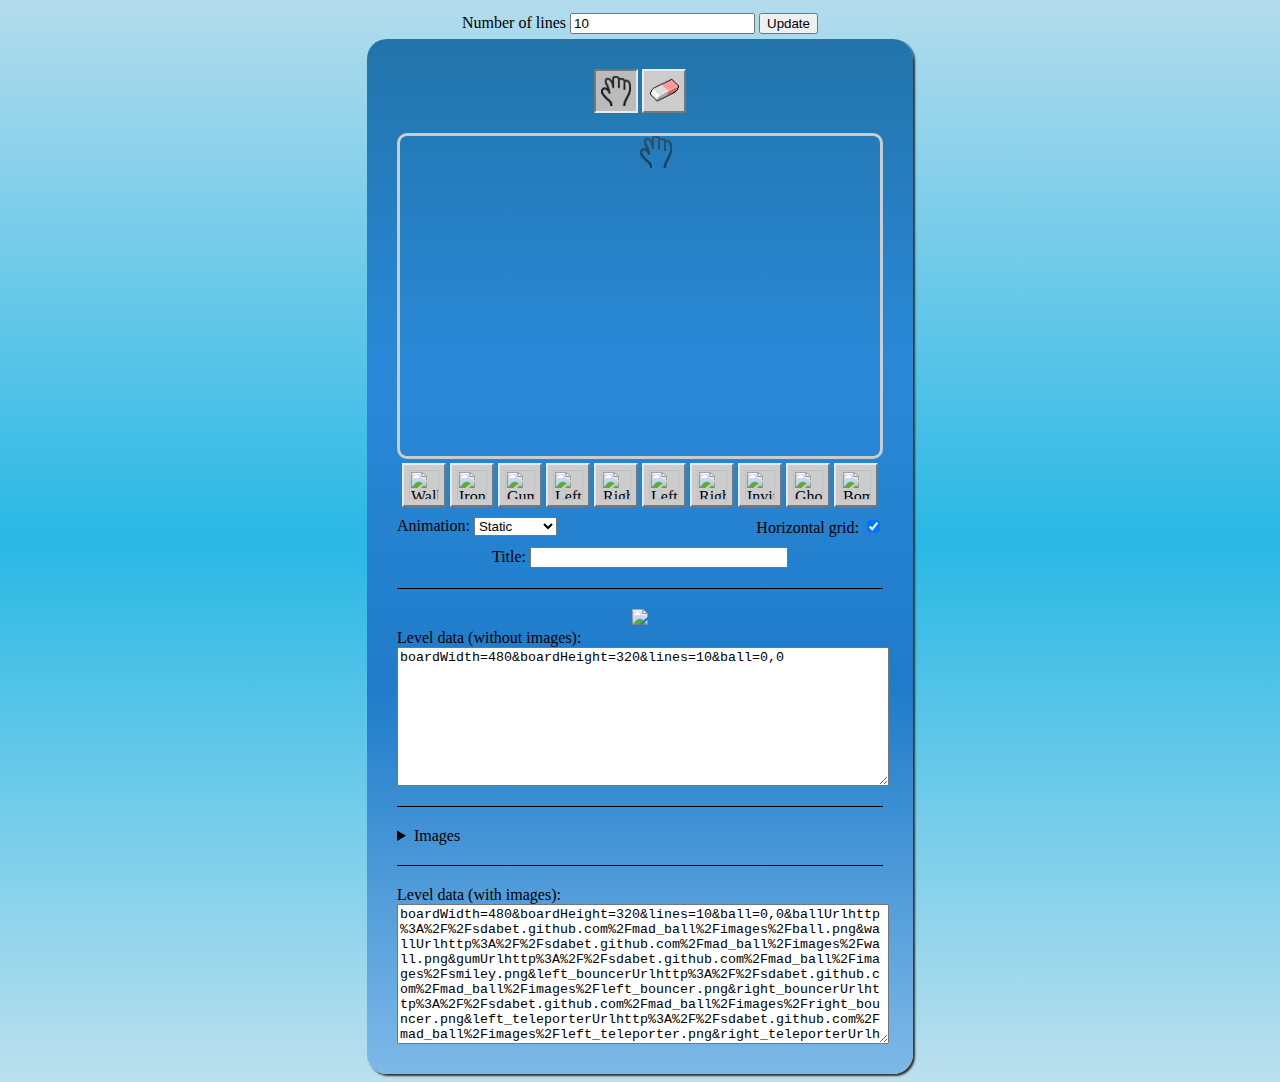
==== editor.html @ 97b08baf "Layout cleaning (removed big top buttons)" ====
<!doctype HTML>
<html>
    <head>
		<link rel="stylesheet" href="style/style.css"></link>
    	<link rel="stylesheet" href="style/editor.css"></link>
		<link rel="shortcut icon" type="image/png" href="images/ball.png" />
		<title>The mad ball editor</title>
		<script type="text/javascript">

            if(location.host === "sdabet.github.com") {
                var _gaq = _gaq || [];
                _gaq.push(['_setAccount', 'UA-27157644-1']);
                _gaq.push(['_trackPageview']);
                
                (function() {
                    var ga = document.createElement('script'); ga.type = 'text/javascript'; ga.async = true;
                    ga.src = ('https:' == document.location.protocol ? 'https://ssl' : 'http://www') + '.google-analytics.com/ga.js';
                    var s = document.getElementsByTagName('script')[0]; s.parentNode.insertBefore(ga, s);
                })();
            }

		</script>
	</head>
	<body>
        <form id="dim_editor" class="editor" action="editor.html" style="text-align: center">
            <div style="display:none">
                <label for="board_width_field">Width</label>
                <input type="number" name="boardWidth" id="board_width_field" />
                <label for="board_height_field">Height</label>
                <input type="number" name="boardHeight" id="board_height_field" />
            </div>
            <label for="lines_field">Number of lines</label>
            <input type="number" name="lines" id="lines_field" />
            <input type="submit" value="Update" />
        </form>

		<div id="container">
			<div id="start_message">
				Level <span id="level"></span><br/><br/>
				Press &lt;space&gt; to start,<br/>
				&uarr; and &darr; to control the ball
			</div>
                                    
            <div class="editor_group" style="display:none">
                <button class="editor_button" onclick="level.clear();updateSerialization();" title="Clear the board">
                    <img width="50px" src="images/editor_clear.png"/>
                    <div>Clear</div>
                </button>
                <button class="editor_button" onclick="level.generate();updateSerialization();" title="Generate a random level">
                    <img width="50px" src="images/editor_generate.png"/>
                    <div>Random</div>
                </button>
                <button class="editor_button" onclick="openPlayUrl();" title="Play this level">
                    <img width="50px" src="images/editor_play.png"/>
                    <div>Play it</div>
                </button>
            </div>
    
            <div class="editor_group">
                <div>
                    <img id="default_selectable" class="preview move selectable" type="move" src="images/editor_hand.png" title="Move an item" />
                    <img class="preview erase selectable" type="erase" src="images/editor_erase.png" title="Remove an item" />
                </div>

        		<div id="board" style="position:relative;">
                    <img id="cursor" />
                </div>
                
                <div>
                    <img class="preview wall selectable" type="wall" title="Wall" />
                    <img class="preview iron_wall selectable" type="iron_wall" title="Iron wall (undestructible)" />
                    <img class="preview gum selectable" type="gum" title="Gum" />
                    <img class="preview left_bouncer selectable" type="left_bouncer" title="Left-oriented bouncer" />
                    <img class="preview right_bouncer selectable" type="right_bouncer" title="Right-oriented bouncer" />
                    <img class="preview left_teleporter selectable" type="left_teleporter" title="Left-oriented teleporter" />
                    <img class="preview right_teleporter selectable" type="right_teleporter" title="Right-oriented teleporter" />
                    <img class="preview invincible selectable" type="invincible" title="Invincible bonus" />
                    <img class="preview ghost selectable" type="ghost" title="Ghost bonus" />
                    <img class="preview bomb selectable" type="bomb" title="Bomb bonus" />
                </div>
                <div style="text-align:left;margin-top: 10px">
                    <label for="animation_field">Animation:</label>
                    <select id="animation_field" name="animation">
                        <option value="">Static</option>
                        <option value="h">Horizontal</option>
                        <option value="v">Vertical</option>
                    </select>
                    <span style="float:right">
                        <label for="grid_field">Horizontal grid:</label>
                        <input id="grid_field" type="checkbox" name="Horizontal grid"/>
                    </span>
                </div>
                <div style="clear:both; padding-top: 10px;">
                    <label for="title_field">Title:</label>
                    <input id="title_field" type="text" name="title" style="width: 250px"/>
                </div>
            </div>

            <img id="serialization_without_images_img" style=""/>

            <div class="editor_group" style="clear:both; text-align: left;">
                <label for="serialization_without_images">Level data (without images):</label>
                <textarea id="serialization_without_images" class="serialization"></textarea>
            </div>

            <div class="editor_group">
                <details style="text-align:left">
                    <summary>Images</summary>
                    <div id="ball_editor" class="editor">
                        <img id="ball_preview" class="preview ball" />
                        <label class="url_label" for="ball_url_field">Ball</label>
                        <input id="ball_url_field" class="url_field" type="url" name="ball_url" value="" />
                        <input id="ball_file_field" type="file" class="file_field" />
                    </div>
                    <div id="wall_editor" class="editor">
                        <img id="wall_preview" class="preview wall" type="wall" />
                        <label class="url_label" for="wall_url_field">Wall</label>
                        <input id="wall_url_field" class="url_field" type="url" name="wall_url" value="" />
                        <input id="wall_file_field" type="file" class="file_field" />
                    </div>
                    <div id="iron_wall_editor" class="editor">
                        <img id="iron_wall_preview" class="preview iron_wall" type="iron_wall" />
                        <label class="url_label" for="iron_wall_url_field">Iron wall</label>
                        <input id="iron_wall_url_field" class="url_field" type="url" name="iron_wall_url" value="" />
                        <input id="iron_wall_file_field" type="file" class="file_field" />
                    </div>
                    <div id="gum_editor" class="editor">
                        <img id="gum_preview" class="preview gum" type="gum"/>
                        <label class="url_label" for="gum_url_field" >Gum</label>
                        <input id="gum_url_field" class="url_field" type="url" name="gum_url" value="" />
                        <input id="gum_file_field" type="file" class="file_field" />
                    </div>
                    <div id="left_bouncer_editor" class="editor">
                        <img id="left_bouncer_preview" class="preview left_bouncer" type="left_bouncer"/>
                        <label class="url_label" for="left_bouncer_url_field" >Left bouncer</label>
                        <input id="left_bouncer_url_field" class="url_field" type="url" name="left_bouncer_url" value="" />
                        <input id="left_bouncer_file_field" type="file" class="file_field" />
                    </div>
                    <div id="right_bouncer_editor" class="editor">
                        <img id="right_bouncer_preview" class="preview right_bouncer" type="right_bouncer"/>
                        <label class="url_label" for="right_bouncer_url_field" >Right bouncer</label>
                        <input id="right_bouncer_url_field" class="url_field" type="url" name="right_bouncer_url" value="" />
                        <input id="right_bouncer_file_field" type="file" class="file_field" />
                    </div>
                    <div id="left_teleporter_editor" class="editor">
                        <img id="left_teleporter_preview" class="preview left_teleporter" type="left_teleporter"/>
                        <label class="url_label" for="left_teleporter_url_field" >Left teleporter</label>
                        <input id="left_teleporter_url_field" class="url_field" type="url" name="left_teleporter_url" value="" />
                        <input id="left_teleporter_file_field" type="file" class="file_field" />
                    </div>
                    <div id="right_teleporter_editor" class="editor">
                        <img id="right_teleporter_preview" class="preview right_teleporter" type="right_teleporter"/>
                        <label class="url_label" for="right_teleporter_url_field" >Right teleporter</label>
                        <input id="right_teleporter_url_field" class="url_field" type="url" name="right_teleporter_url" value="" />
                        <input id="right_teleporter_file_field" type="file" class="file_field" />
                    </div>
                    <div id="invincible_editor" class="editor">
                        <img id="invincible_preview" class="preview invincible" type="invincible"/>
                        <label class="url_label" for="invincible" >Invincible</label>
                        <input id="invincible_url_field" class="url_field" type="url" name="invincible_url" value="" />
                        <input id="invincible_file_field" type="file" class="file_field" />
                    </div>
                    <div id="ghost_editor" class="editor">
                        <img id="ghost_preview" class="preview ghost" type="ghost"/>
                        <label class="url_label" for="ghost_url_field" >Invincible</label>
                        <input id="ghost_url_field" class="url_field" type="url" name="ghost_url" value="" />
                        <input id="ghost_file_field" type="file" class="file_field" />
                    </div>
                    <div id="bomb_editor" class="editor">
                        <img id="bomb_preview" class="preview bomb" type="bomb"/>
                        <label class="url_label" for="bomb_url_field" >Bomb</label>
                        <input id="bomb_url_field" class="url_field" type="url" name="bomb_url" value="" />
                        <input id="bomb_file_field" type="file" class="file_field" />
                    </div>
                    <div id="background_editor" class="editor">
                        <label for="background_field">Background-image</label>
                        <input id="background_field" type="text" name="background" value="" />
                    </div>
                </details>
            </div>

            <div style="clear:both; text-align: left;">
                <label for="serialization_with_images">Level data (with images):</label>
                <textarea id="serialization_with_images" class="serialization"></textarea>
            </div>
        </div>
		
		<div id="modal_bg" class="modal"></div>
		<div class="modal">
			<div id="win" class="dialog"> 
				<h1>Congratulations</h1>
				<div>You succeeded in</div>
				<div id="score_container"><span id="score"></span>s</div>
				<div>Your best score is: <span id="high_score"></span>s</div>
				<br/>
				<a href="#" class="try_again">Next level</a>
			</div>
			<div id="lose" class="dialog">
				<h1>Game over!</h1>
				<a href="#" class="try_again">Try again</a>
			</div>
		</div>
			
    	<script src="script/level.js"></script>
        <script src="script/editor_resample.js"></script>
    	<script src="script/editor.js"></script>
	</body>
</html>
---- style/style.css ----
body {
	text-align: center;
	font-family: cursive;

	background: #b3dced; /* Old browsers */
	background: -moz-linear-gradient(top, #b3dced 0%, #29b8e5 50%, #bce0ee 100%); /* FF3.6+ */
	background: -webkit-gradient(linear, left top, left bottom, color-stop(0%,#b3dced), color-stop(50%,#29b8e5), color-stop(100%,#bce0ee)); /* Chrome,Safari4+ */
	background: -webkit-linear-gradient(top, #b3dced 0%,#29b8e5 50%,#bce0ee 100%); /* Chrome10+,Safari5.1+ */
	background: linear-gradient(top, #b3dced 0%,#29b8e5 50%,#bce0ee 100%); /* W3C */
}
h1 {
	text-transform: uppercase;
	font-size: 40px;
	color: #D60D0D;
	text-shadow: #333 5px 5px 20px;
}
#container {
	position: relative;
	display: inline-block;
	padding: 30px;

	border-radius: 20px;
	-webkit-border-radius: 20px;
	-moz-border-radius: 20px;

	background: #2274aa; /* Old browsers */
	background: -moz-linear-gradient(top, #2274aa 0%, #2989d8 31%, #207cca 63%, #7db9e8 100%); /* FF3.6+ */
	background: -webkit-gradient(linear, left top, left bottom, color-stop(0%,#2274aa), color-stop(31%,#2989d8), color-stop(63%,#207cca), color-stop(100%,#7db9e8)); /* Chrome,Safari4+ */
	background: -webkit-linear-gradient(top, #2274aa 0%,#2989d8 31%,#207cca 63%,#7db9e8 100%); /* Chrome10+,Safari5.1+ */
	background: linear-gradient(top, #2274aa 0%,#2989d8 31%,#207cca 63%,#7db9e8 100%); /* W3C */

	box-shadow: 4px 4px 10px #333333;
	-webkit-box-shadow: 2px 2px 2px #333333;
	-moz-box-shadow: 2px 2px 2px #333333;

	transition: background 1s linear;
	-webkit-transition: background 1s linear;
	-moz-transition: background 1s linear;
}
#container.crash {
	background: #F00;
}
#container.ready #start_message {
	display: block
}

#board {
	border: 3px solid #CCC;
	border-radius: 10px;
	-webkit-border-radius: 10px;
	-moz-border-radius: 10px;
	width: 800px;
	height: 580px;
    background-size: 100%;
    display: inline-block;
}

/*
 * Start message
 */
@keyframes bounce {
    from, to {
		animation-timing-function: ease-out;
    }
    50% {
		top: 230px;
		animation-timing-function: ease-in;
    }
}
@-webkit-keyframes bounce {
    from, to {
		-webkit-animation-timing-function: ease-out;
    }
    50% {
		top: 230px;
		-webkit-animation-timing-function: ease-in;
    }
}
@-moz-keyframes bounce {
    from, to {
		-moz-animation-timing-function: ease-out;
    }
    50% {
      top: 230px;
		-moz-animation-timing-function: ease-in;
    }
}
#start_message {
	display: none;
	position: absolute;
	left: 0px;
	width: 100%;
	top: 250px;
	text-align: center;
	font-size: 40px;
	text-shadow: #333 5px 5px 5px;
	animation: bounce 0.7s infinite;
	-webkit-animation: bounce 0.7s infinite;
	-moz-animation: bounce 0.7s infinite;
	z-index: 100;
}

/*
 * Modal dialogs
 */
.modal {
	display: none;
	position: fixed;
	width: 100%;
	height: 100%;
	left: 0;
	top: 0;
	z-index: 100;
}
#modal_bg {
	opacity: 0.7;
	background-color: #222;
}
.dialog {
	display: inline-block;
	margin: auto;
	margin-top: 200px;
	padding: 30px;
	
	background: #fefcea; /* Old browsers */
	background: -moz-linear-gradient(top, #fefcea 0%, #f1da36 100%); /* FF3.6+ */
	background: -webkit-gradient(linear, left top, left bottom, color-stop(0%,#fefcea), color-stop(100%,#f1da36)); /* Chrome,Safari4+ */
	background: -webkit-linear-gradient(top, #fefcea 0%,#f1da36 100%); /* Chrome10+,Safari5.1+ */
	background: linear-gradient(top, #fefcea 0%,#f1da36 100%); /* W3C */

	box-shadow: 4px 4px 10px #333333;
	-webkit-box-shadow: 2px 2px 2px #333333;
	-moz-box-shadow: 2px 2px 2px #333333;
	
	border-radius: 20px;
	-webkit-border-radius: 20px;
	-moz-border-radius: 20px;
	
	font-size: 20px;
}
.dialog h1 {
	margin-top: 0;
}
#score_container {
	color: #3A3;
	font-size: 36px;
}			
#high_score {
	font-weight: bold;
}

.try_again {
	border: 0;
	text-decoration: none;
	color: black;
	font-weight: bold;
	font-size: 20px;
	padding: 10px;
	padding-top: 5px;
	border-radius: 10px;
	-webkit-border-radius: 10px;
	-moz-border-radius: 10px;
	background: linear-gradient(top, #7db9e8 0%,#207cca 100%); 
	background: -webkit-linear-gradient(top, #7db9e8 0%,#207cca 100%); 
	background: -moz-linear-gradient(top, #7db9e8 0%,#207cca 100%);
	box-shadow: 2px 2px 4px #333;
	-webkit-box-shadow: 2px 2px 4px #333;
	-moz-box-shadow: 2px 2px 4px #333;
}
.try_again:hover {
	background: linear-gradient(top, #207cca 0%,#7db9e8 100%);
	background: -webkit-linear-gradient(top, #207cca 0%,#7db9e8 100%);
	background: -moz-linear-gradient(top, #207cca 0%,#7db9e8 100%);
}

/*
 * Game items animations
 */
@keyframes falling {
    from {
		margin-top: -300px;
		animation-timing-function: ease-in;
    }
	30%, 70%, 100%{
		margin-top: 0px;
		animation-timing-function: ease-out;
	}
	50% {
		margin-top: -60px;
		animation-timing-function: ease-in;
	}
	90% {
		margin-top: -10px;
		animation-timing-function: ease-in;
	}
}
@-webkit-keyframes falling {
    from {
		margin-top: -300px;
		-webkit-animation-timing-function: ease-in;
    }
	30%, 70%, 100%{
		margin-top: 0px;
		-webkit-animation-timing-function: ease-out;
	}
	50% {
		margin-top: -60px;
		-webkit-animation-timing-function: ease-in;
	}
	90% {
		margin-top: -10px;
		-webkit-animation-timing-function: ease-in;
	}
}
@-moz-keyframes falling {
    from {
		margin-top: -300px;
		-moz-animation-timing-function: ease-in;
    }
	30%, 70%, 100%{
		margin-top: 0px;
		-moz-animation-timing-function: ease-out;
	}
	50% {
		margin-top: -60px;
		-moz-animation-timing-function: ease-in;
	}
	90% {
		margin-top: -10px;
		-moz-animation-timing-function: ease-in;
	}
}
.gum {
	animation: falling 1s;
	-webkit-animation: falling 1s;
	-moz-animation: falling 1s;

	margin: 0px;
	width: 30px;
	transition: width 1s linear;
	-webkit-transition: width 0.2s linear, margin 0.2s linear;
	-moz-transition: width 1s linear;
}
.wall {
	animation: falling 1s;
	-webkit-animation: falling 1s;
	-moz-animation: falling 1s;
}
.ball {
	animation: falling 1s;
	-webkit-animation: falling 1s;
	-moz-animation: falling 1s;
}
---- style/editor.css ----
#container {
    /*width: 1220px;*/
}
#board {
    cursor: none;
    width: 480px;
    height: 320px;
    margin-top: 20px;
}
.editor {
    padding-top: 5px;
    padding-bottom: 5px;
    text-align: left;
}
.url_label {
    text-align: left;
    display: inline-block;
    width: 50px;
}
.url_field {
    width: 200px;
}
.preview {
    vertical-align: middle;
    width: 30px;
    height: 30px;
    padding: 7px 7px;           
}
.preview_separator {
    display:inline-block; 
    height: 36px; 
    width: 2px; 
    background-color: #aba1ab; 
    margin: 7px 7px; 
    vertical-align: middle
}

.selectable {
    width: 30px;
    height: 30px;
    background: #ccc;
    cursor: pointer;
    border-top: solid 2px #eaeaea;
    border-left: solid 2px #eaeaea;
    border-bottom: solid 2px #777;
    border-right: solid 2px #777;
    padding: 5px 5px;           
    display: inline;
}

.selectable.down {
    background: #bbb;
    border-top: solid 2px #777;
    border-left: solid 2px #777;
    border-bottom:solid 2px  #eaeaea;
    border-right: solid 2px #eaeaea;
}

.editor_button {
    padding-top: 10px;
    width: 100px;
    height: 96px;
    font-size: 1.3em;
}
#ball_radio {
    visibility: hidden;
}
.editor_group {
    border-bottom: 1px solid black;
    padding-bottom: 20px;
    margin-bottom: 20px;
}
.serialization {
    display: block;
    clear: both;
    width: 100%;
    height: 10em;
}
#cursor {
    opacity: 0.5; 
    z-index: 100;
    position: absolute;
}

.gum, .wall, .ball {
    -moz-animation: anim 1s linear;
    -webkit-animation: anim 1s linear;
}
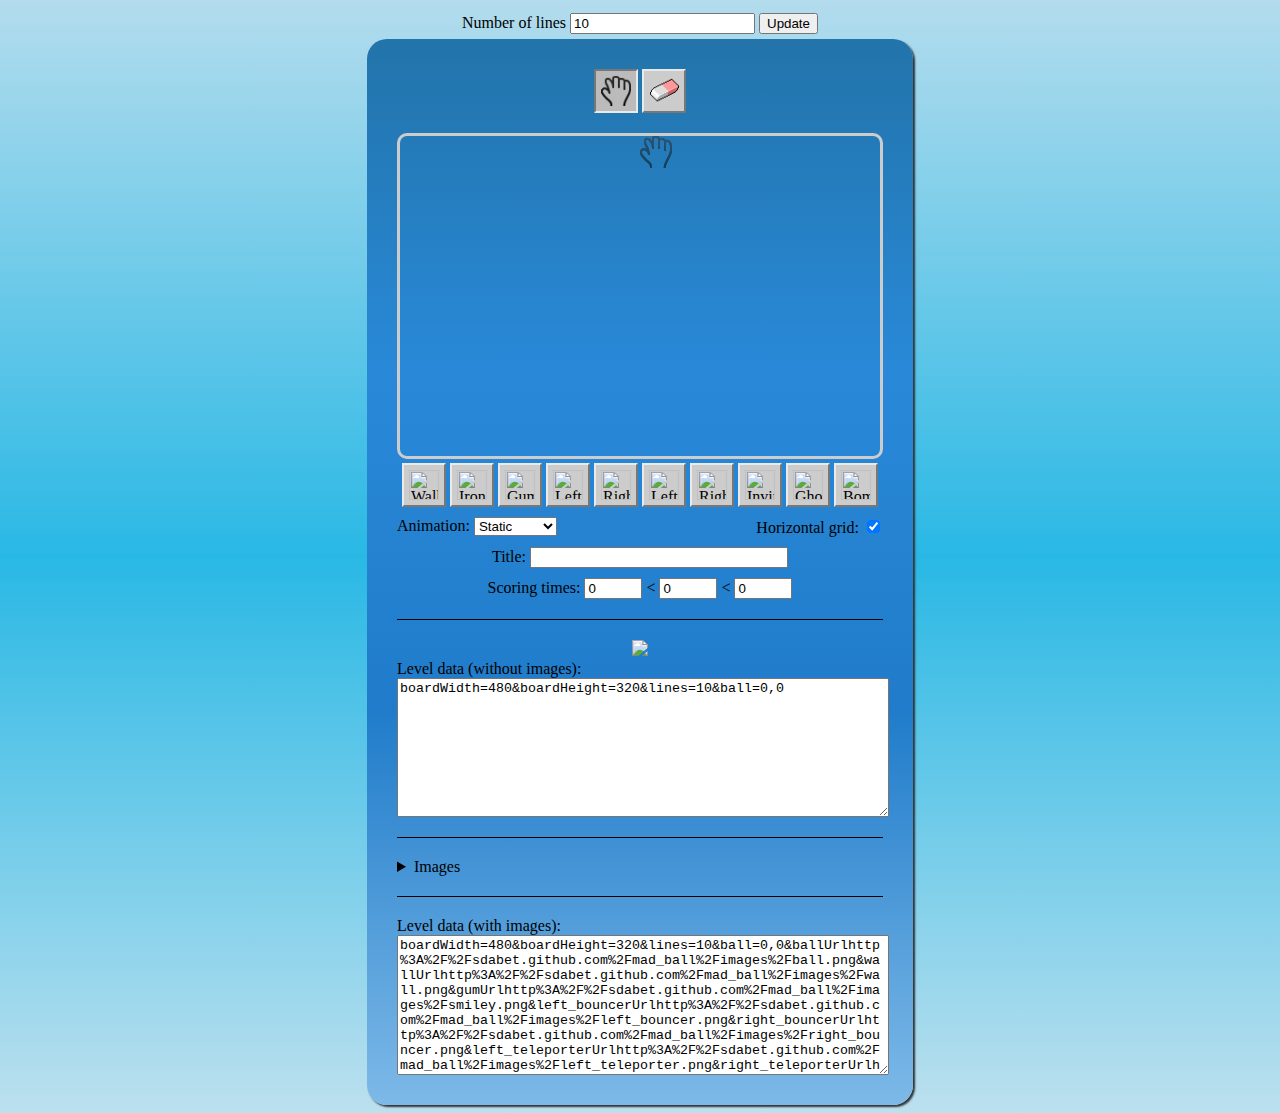
==== commit b6ddd131: "Added scoring times" ====
--- a/editor.html
+++ b/editor.html
@@ -93,6 +93,14 @@
                 <div style="clear:both; padding-top: 10px;">
                     <label for="title_field">Title:</label>
                     <input id="title_field" type="text" name="title" style="width: 250px"/>
+                </div>
+                <div style="padding-top: 10px">
+                    <span>Scoring times:</span>
+                    <input id="time1_field" type="text" name="time1" style="width: 50px"/>
+                    &lt;
+                    <input id="time2_field" type="text" name="time2" style="width: 50px"/>
+                    &lt;
+                    <input id="time3_field" type="text" name="time3" style="width: 50px"/>
                 </div>
             </div>
 
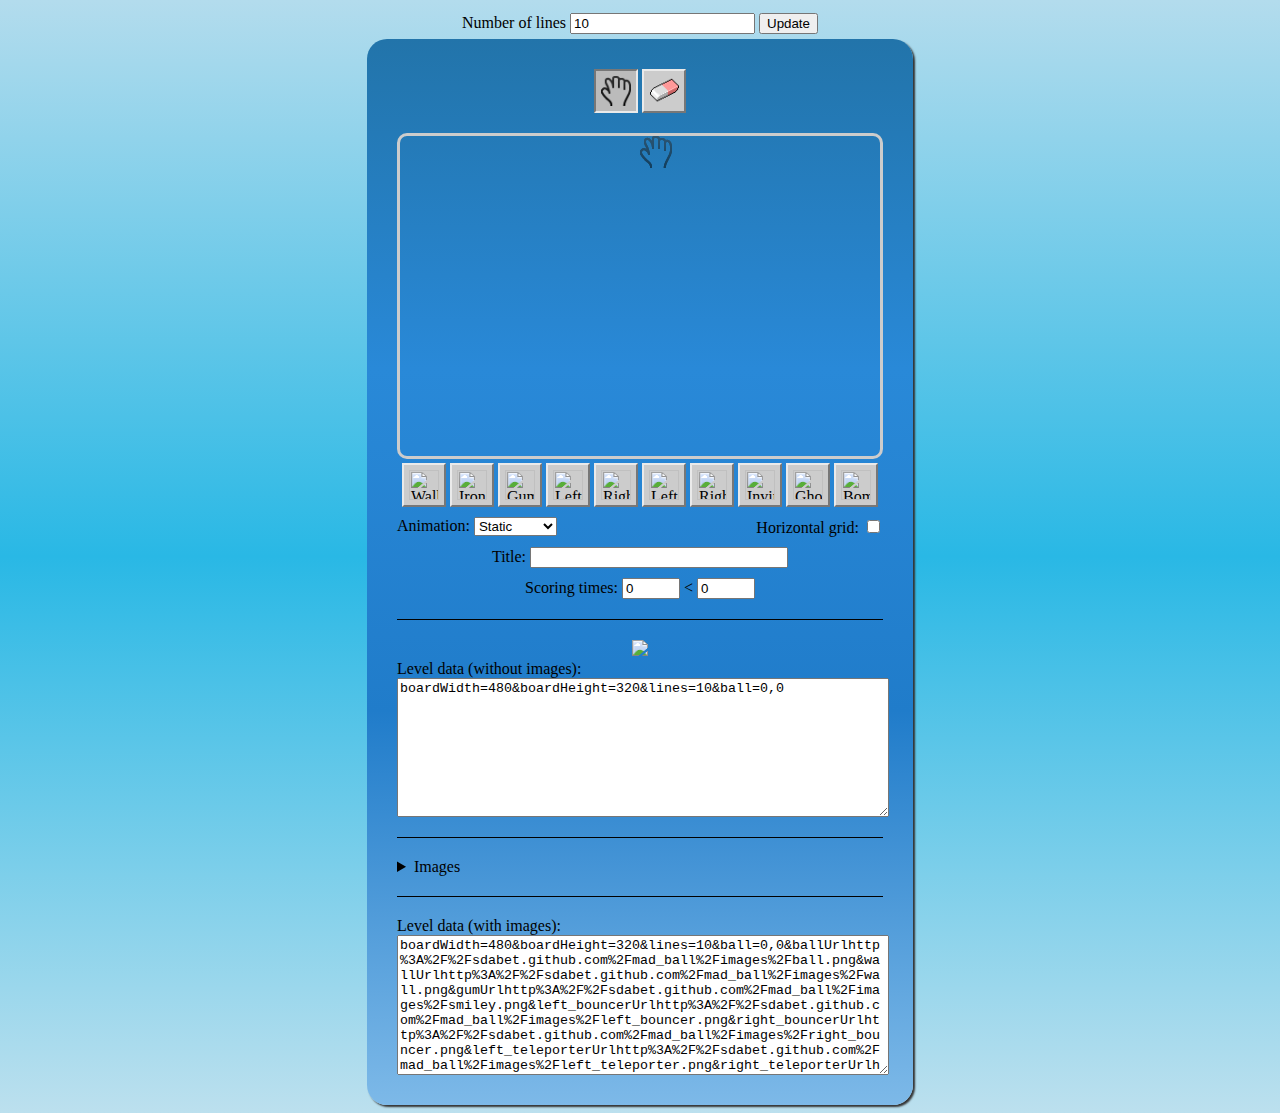
==== commit 14aa53c3: "Removed time3" ====
--- a/editor.html
+++ b/editor.html
@@ -99,8 +99,6 @@
                     <input id="time1_field" type="text" name="time1" style="width: 50px"/>
                     &lt;
                     <input id="time2_field" type="text" name="time2" style="width: 50px"/>
-                    &lt;
-                    <input id="time3_field" type="text" name="time3" style="width: 50px"/>
                 </div>
             </div>
 
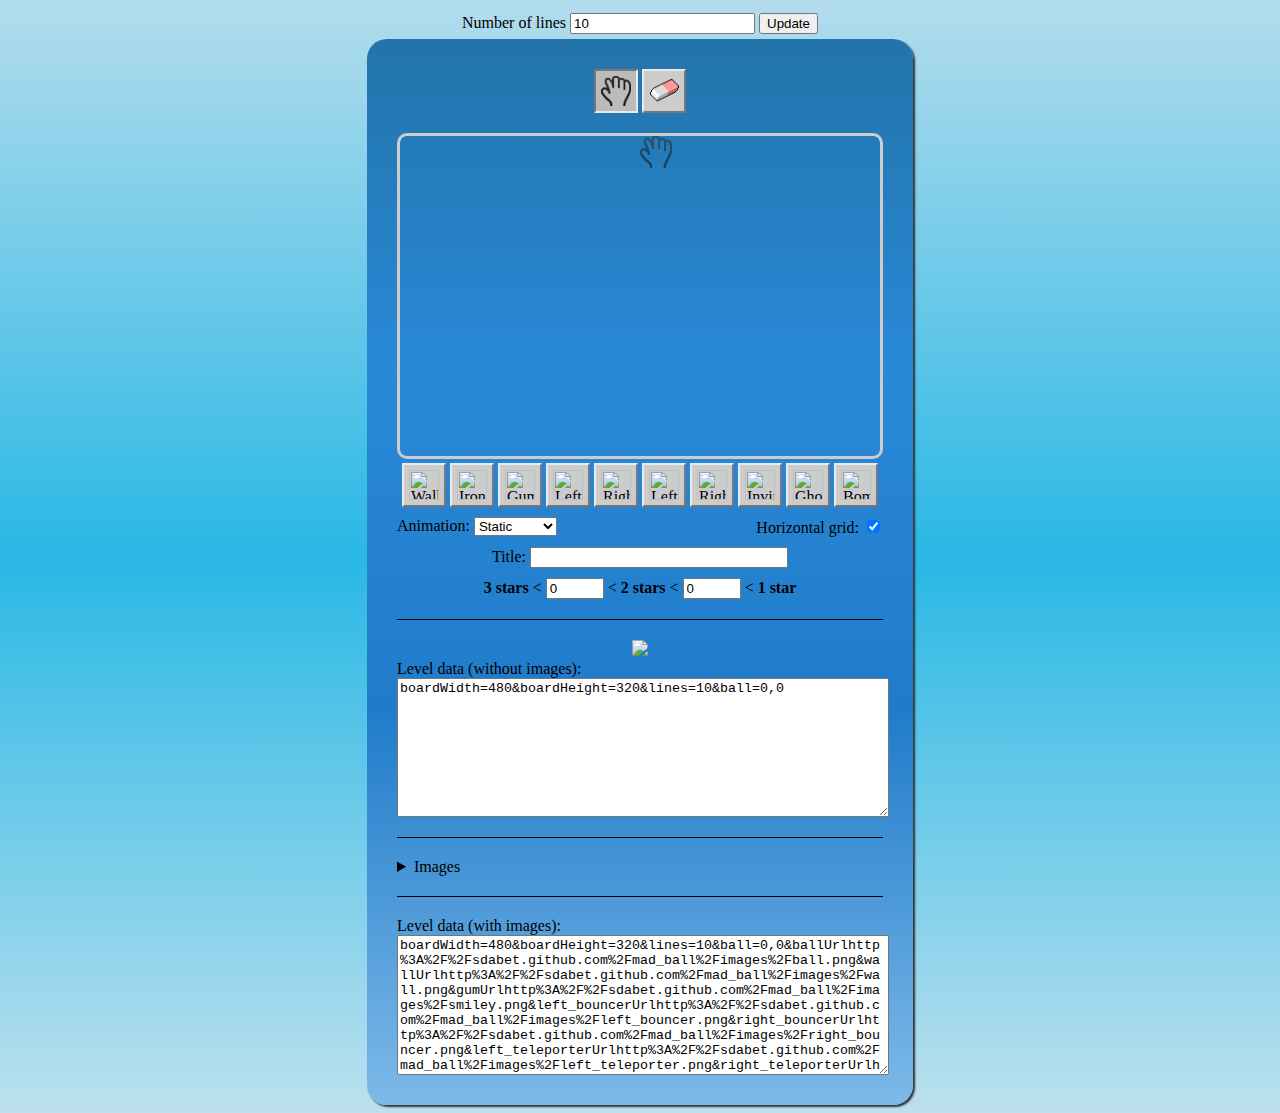
==== commit 47a3f976: "Changed labeling for scoring times" ====
--- a/editor.html
+++ b/editor.html
@@ -95,10 +95,15 @@
                     <input id="title_field" type="text" name="title" style="width: 250px"/>
                 </div>
                 <div style="padding-top: 10px">
-                    <span>Scoring times:</span>
+                    <b>3 stars</b>
+                    &lt;
                     <input id="time1_field" type="text" name="time1" style="width: 50px"/>
                     &lt;
+                    <b>2 stars</b>
+                    &lt;
                     <input id="time2_field" type="text" name="time2" style="width: 50px"/>
+                    &lt;
+                    <b>1 star</b>
                 </div>
             </div>
 
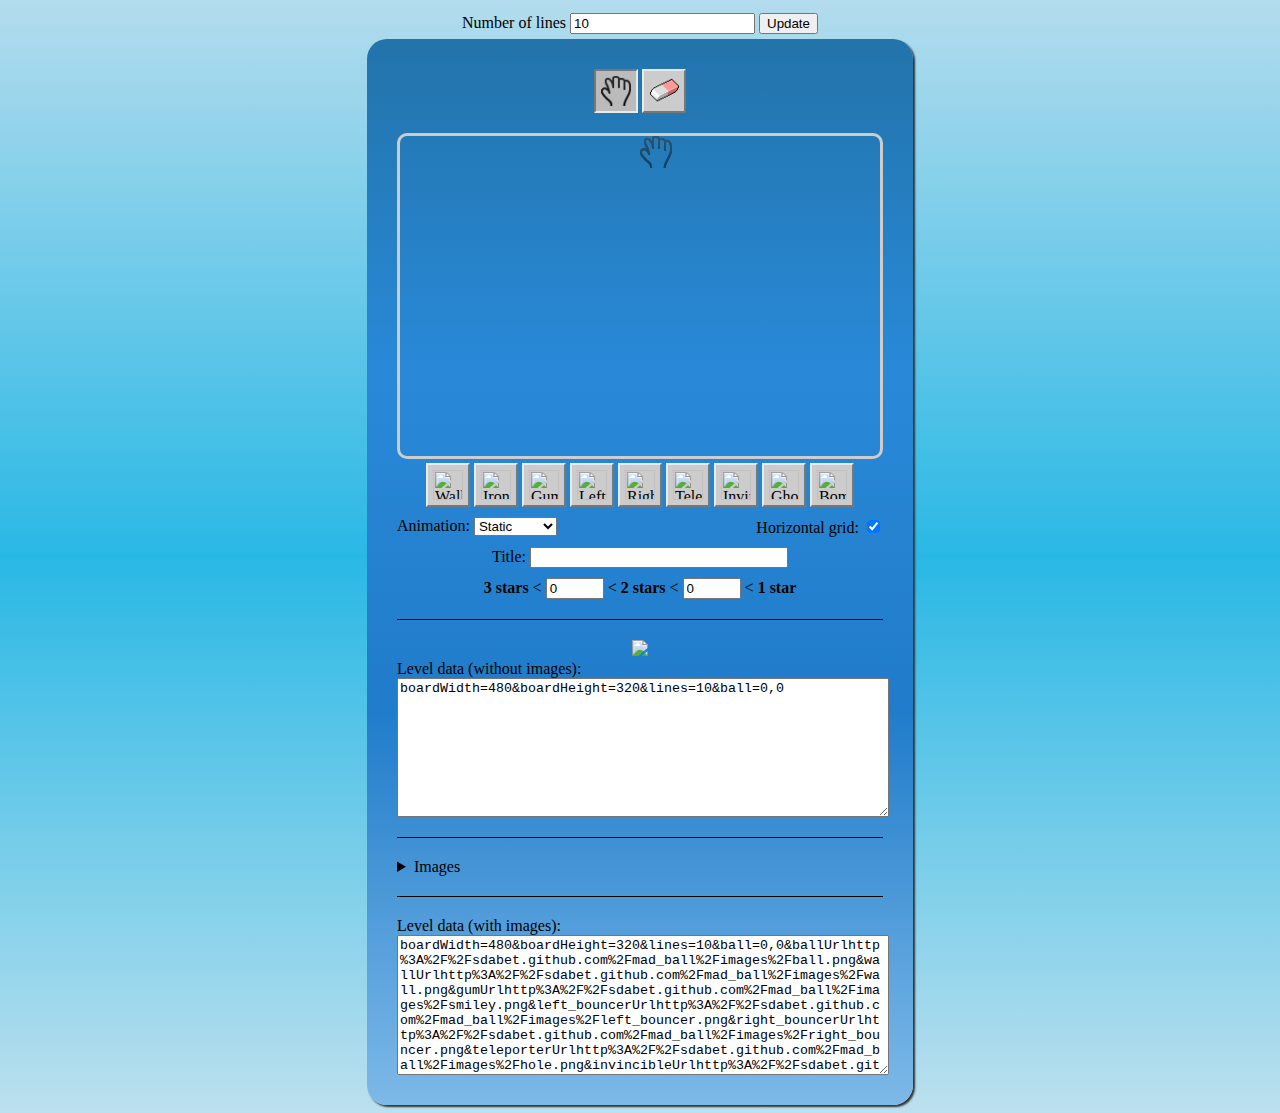
==== commit 5c9d2338: "Teleporters are no more oriented" ====
--- a/editor.html
+++ b/editor.html
@@ -72,8 +72,7 @@
                     <img class="preview gum selectable" type="gum" title="Gum" />
                     <img class="preview left_bouncer selectable" type="left_bouncer" title="Left-oriented bouncer" />
                     <img class="preview right_bouncer selectable" type="right_bouncer" title="Right-oriented bouncer" />
-                    <img class="preview left_teleporter selectable" type="left_teleporter" title="Left-oriented teleporter" />
-                    <img class="preview right_teleporter selectable" type="right_teleporter" title="Right-oriented teleporter" />
+                    <img class="preview teleporter selectable" type="teleporter" title="Teleporter" />
                     <img class="preview invincible selectable" type="invincible" title="Invincible bonus" />
                     <img class="preview ghost selectable" type="ghost" title="Ghost bonus" />
                     <img class="preview bomb selectable" type="bomb" title="Bomb bonus" />
@@ -153,17 +152,11 @@
                         <input id="right_bouncer_url_field" class="url_field" type="url" name="right_bouncer_url" value="" />
                         <input id="right_bouncer_file_field" type="file" class="file_field" />
                     </div>
-                    <div id="left_teleporter_editor" class="editor">
-                        <img id="left_teleporter_preview" class="preview left_teleporter" type="left_teleporter"/>
-                        <label class="url_label" for="left_teleporter_url_field" >Left teleporter</label>
-                        <input id="left_teleporter_url_field" class="url_field" type="url" name="left_teleporter_url" value="" />
-                        <input id="left_teleporter_file_field" type="file" class="file_field" />
-                    </div>
-                    <div id="right_teleporter_editor" class="editor">
-                        <img id="right_teleporter_preview" class="preview right_teleporter" type="right_teleporter"/>
-                        <label class="url_label" for="right_teleporter_url_field" >Right teleporter</label>
-                        <input id="right_teleporter_url_field" class="url_field" type="url" name="right_teleporter_url" value="" />
-                        <input id="right_teleporter_file_field" type="file" class="file_field" />
+                    <div id="teleporter_editor" class="editor">
+                        <img id="teleporter_preview" class="preview teleporter" type="teleporter"/>
+                        <label class="url_label" for="teleporter_url_field" >Teleporter</label>
+                        <input id="teleporter_url_field" class="url_field" type="url" name="teleporter_url" value="" />
+                        <input id="teleporter_file_field" type="file" class="file_field" />
                     </div>
                     <div id="invincible_editor" class="editor">
                         <img id="invincible_preview" class="preview invincible" type="invincible"/>
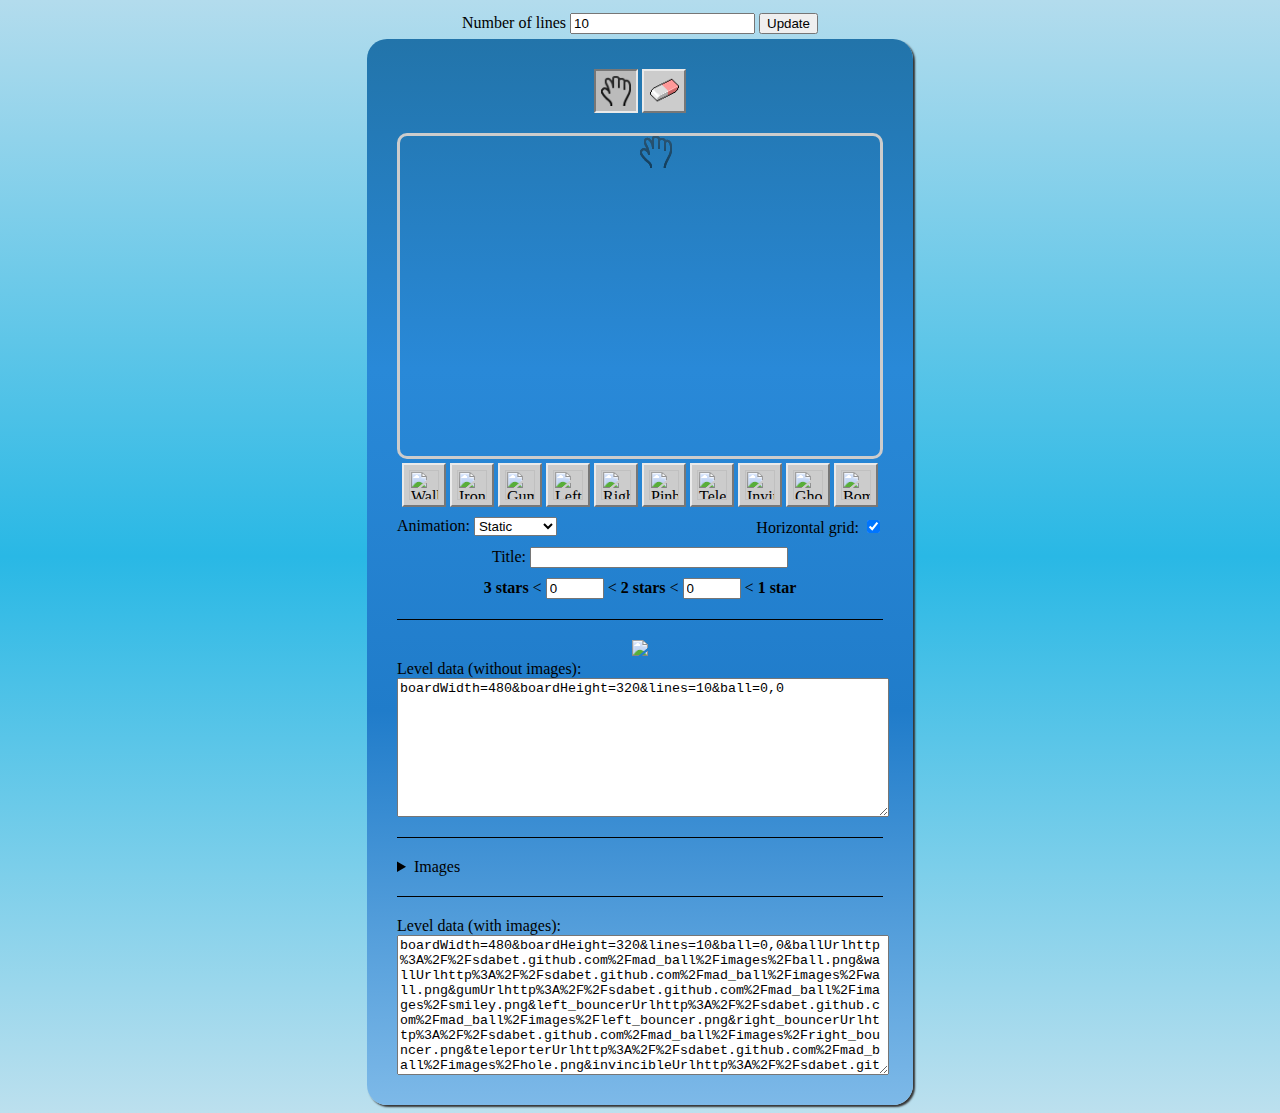
==== commit 14441fed: "Added pinball item" ====
--- a/editor.html
+++ b/editor.html
@@ -72,6 +72,7 @@
                     <img class="preview gum selectable" type="gum" title="Gum" />
                     <img class="preview left_bouncer selectable" type="left_bouncer" title="Left-oriented bouncer" />
                     <img class="preview right_bouncer selectable" type="right_bouncer" title="Right-oriented bouncer" />
+                    <img class="preview pinball selectable" type="pinball" title="Pinball bumper" />
                     <img class="preview teleporter selectable" type="teleporter" title="Teleporter" />
                     <img class="preview invincible selectable" type="invincible" title="Invincible bonus" />
                     <img class="preview ghost selectable" type="ghost" title="Ghost bonus" />
@@ -175,6 +176,12 @@
                         <label class="url_label" for="bomb_url_field" >Bomb</label>
                         <input id="bomb_url_field" class="url_field" type="url" name="bomb_url" value="" />
                         <input id="bomb_file_field" type="file" class="file_field" />
+                    </div>
+                    <div id="pinball_editor" class="editor">
+                        <img id="pinball_preview" class="preview pinball" type="pinball"/>
+                        <label class="url_label" for="pinball_url_field" >Pinball</label>
+                        <input id="pinball_url_field" class="url_field" type="url" name="pinball_url" value="" />
+                        <input id="pinball_file_field" type="file" class="file_field" />
                     </div>
                     <div id="background_editor" class="editor">
                         <label for="background_field">Background-image</label>
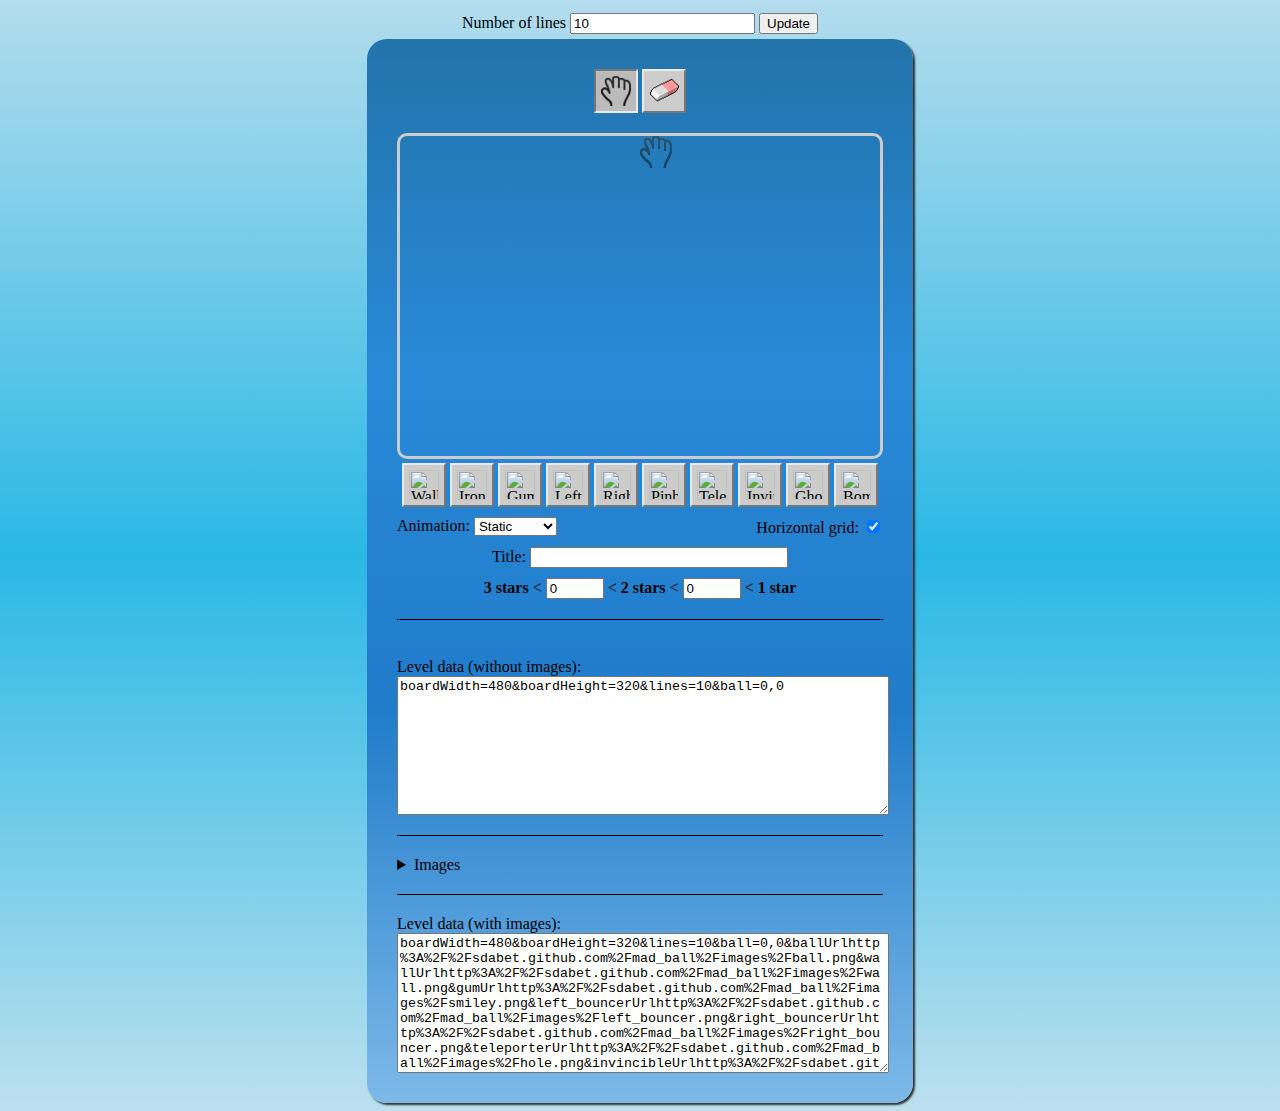
==== commit af45c40e: "Auto-creation of items' images editors" ====
--- a/editor.html
+++ b/editor.html
@@ -115,74 +115,8 @@
             </div>
 
             <div class="editor_group">
-                <details style="text-align:left">
+                <details id="item_editors" style="text-align:left">
                     <summary>Images</summary>
-                    <div id="ball_editor" class="editor">
-                        <img id="ball_preview" class="preview ball" />
-                        <label class="url_label" for="ball_url_field">Ball</label>
-                        <input id="ball_url_field" class="url_field" type="url" name="ball_url" value="" />
-                        <input id="ball_file_field" type="file" class="file_field" />
-                    </div>
-                    <div id="wall_editor" class="editor">
-                        <img id="wall_preview" class="preview wall" type="wall" />
-                        <label class="url_label" for="wall_url_field">Wall</label>
-                        <input id="wall_url_field" class="url_field" type="url" name="wall_url" value="" />
-                        <input id="wall_file_field" type="file" class="file_field" />
-                    </div>
-                    <div id="iron_wall_editor" class="editor">
-                        <img id="iron_wall_preview" class="preview iron_wall" type="iron_wall" />
-                        <label class="url_label" for="iron_wall_url_field">Iron wall</label>
-                        <input id="iron_wall_url_field" class="url_field" type="url" name="iron_wall_url" value="" />
-                        <input id="iron_wall_file_field" type="file" class="file_field" />
-                    </div>
-                    <div id="gum_editor" class="editor">
-                        <img id="gum_preview" class="preview gum" type="gum"/>
-                        <label class="url_label" for="gum_url_field" >Gum</label>
-                        <input id="gum_url_field" class="url_field" type="url" name="gum_url" value="" />
-                        <input id="gum_file_field" type="file" class="file_field" />
-                    </div>
-                    <div id="left_bouncer_editor" class="editor">
-                        <img id="left_bouncer_preview" class="preview left_bouncer" type="left_bouncer"/>
-                        <label class="url_label" for="left_bouncer_url_field" >Left bouncer</label>
-                        <input id="left_bouncer_url_field" class="url_field" type="url" name="left_bouncer_url" value="" />
-                        <input id="left_bouncer_file_field" type="file" class="file_field" />
-                    </div>
-                    <div id="right_bouncer_editor" class="editor">
-                        <img id="right_bouncer_preview" class="preview right_bouncer" type="right_bouncer"/>
-                        <label class="url_label" for="right_bouncer_url_field" >Right bouncer</label>
-                        <input id="right_bouncer_url_field" class="url_field" type="url" name="right_bouncer_url" value="" />
-                        <input id="right_bouncer_file_field" type="file" class="file_field" />
-                    </div>
-                    <div id="teleporter_editor" class="editor">
-                        <img id="teleporter_preview" class="preview teleporter" type="teleporter"/>
-                        <label class="url_label" for="teleporter_url_field" >Teleporter</label>
-                        <input id="teleporter_url_field" class="url_field" type="url" name="teleporter_url" value="" />
-                        <input id="teleporter_file_field" type="file" class="file_field" />
-                    </div>
-                    <div id="invincible_editor" class="editor">
-                        <img id="invincible_preview" class="preview invincible" type="invincible"/>
-                        <label class="url_label" for="invincible" >Invincible</label>
-                        <input id="invincible_url_field" class="url_field" type="url" name="invincible_url" value="" />
-                        <input id="invincible_file_field" type="file" class="file_field" />
-                    </div>
-                    <div id="ghost_editor" class="editor">
-                        <img id="ghost_preview" class="preview ghost" type="ghost"/>
-                        <label class="url_label" for="ghost_url_field" >Invincible</label>
-                        <input id="ghost_url_field" class="url_field" type="url" name="ghost_url" value="" />
-                        <input id="ghost_file_field" type="file" class="file_field" />
-                    </div>
-                    <div id="bomb_editor" class="editor">
-                        <img id="bomb_preview" class="preview bomb" type="bomb"/>
-                        <label class="url_label" for="bomb_url_field" >Bomb</label>
-                        <input id="bomb_url_field" class="url_field" type="url" name="bomb_url" value="" />
-                        <input id="bomb_file_field" type="file" class="file_field" />
-                    </div>
-                    <div id="pinball_editor" class="editor">
-                        <img id="pinball_preview" class="preview pinball" type="pinball"/>
-                        <label class="url_label" for="pinball_url_field" >Pinball</label>
-                        <input id="pinball_url_field" class="url_field" type="url" name="pinball_url" value="" />
-                        <input id="pinball_file_field" type="file" class="file_field" />
-                    </div>
                     <div id="background_editor" class="editor">
                         <label for="background_field">Background-image</label>
                         <input id="background_field" type="text" name="background" value="" />
@@ -193,6 +127,15 @@
             <div style="clear:both; text-align: left;">
                 <label for="serialization_with_images">Level data (with images):</label>
                 <textarea id="serialization_with_images" class="serialization"></textarea>
+            </div>
+        </div>
+        
+        <div id="clone_store" style="display:none">
+            <div id="item_editor" class="editor">
+                <img class="preview" />
+                <label class="url_label"></label>
+                <input class="url_field" type="url" name="url" value="" />
+                <input type="file" class="file_field" />
             </div>
         </div>
 		
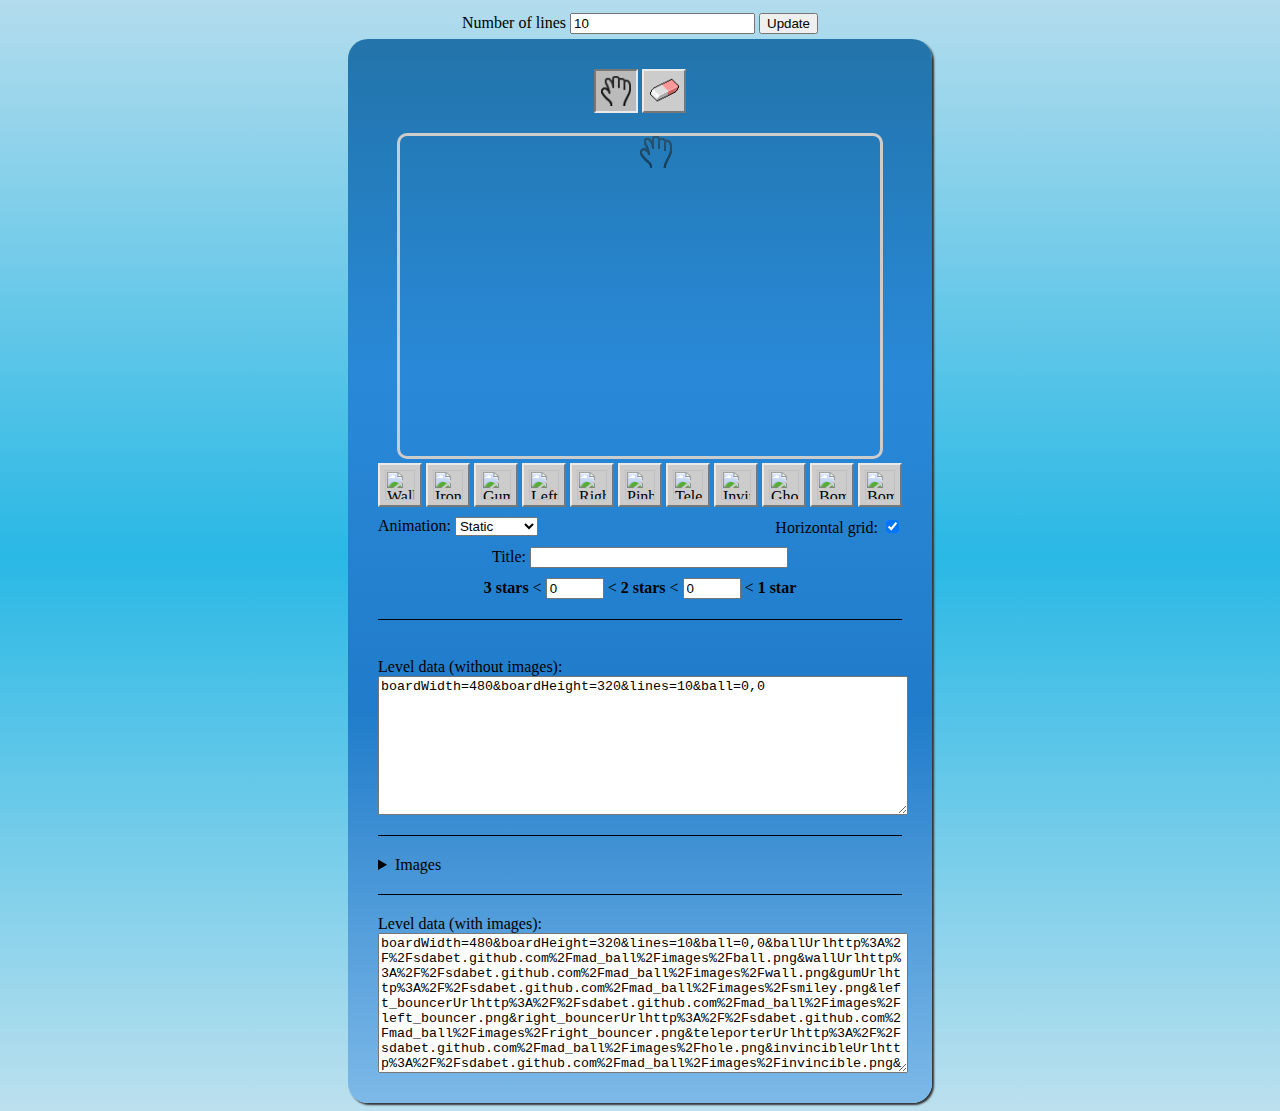
==== commit ba281c0d: "Added saw item" ====
--- a/editor.html
+++ b/editor.html
@@ -77,6 +77,7 @@
                     <img class="preview invincible selectable" type="invincible" title="Invincible bonus" />
                     <img class="preview ghost selectable" type="ghost" title="Ghost bonus" />
                     <img class="preview bomb selectable" type="bomb" title="Bomb bonus" />
+                    <img class="preview saw selectable" type="saw" title="Bomb bonus" />
                 </div>
                 <div style="text-align:left;margin-top: 10px">
                     <label for="animation_field">Animation:</label>
